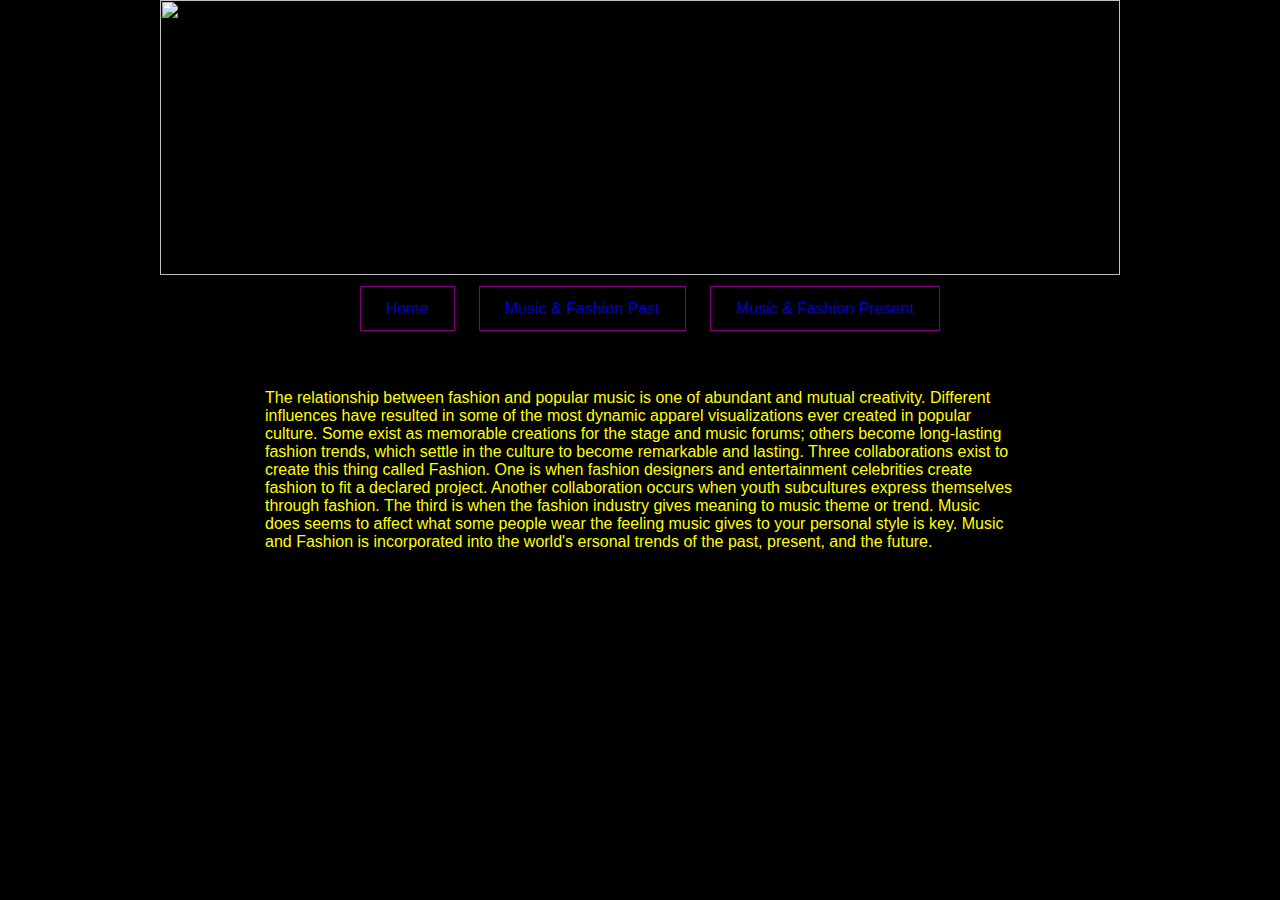
==== index.html @ 1c807eeb "upload" ====
<!doctype html>
<html>
    <head> 
        <title>Music & Fashion</title>
        <link rel="stylesheet" type="text/css" href="main.css">
    </head>
    <body>
        <div class="container">
        
            <img class="banner"src="https://pixabay.com/static/uploads/photo/2014/08/03/09/31/music-408996_960_720.jpg">
            
            <br>
            
            <div class="navbar">
                <ul>
                    <li><a href="#">Home</a></li>
                    <li><a href="M+F80.html">Music & Fashion Past</a></li>
                    <li><a href="M+F00.html">Music & Fashion Present</a></li>
                </ul>
            </div><!--This ends the navbar div -->
            
            <br>
            <br>
            
        
            <div class="sidebar">
                
                <p class="intro">The relationship between fashion and popular music is one of abundant and mutual creativity. 
                Different influences have resulted in some of the most dynamic apparel visualizations ever created in popular culture. 
                Some exist as memorable creations for the stage and music forums; others become long-lasting fashion trends, which settle in the culture to become remarkable and lasting.
                Three collaborations exist to create this thing called Fashion. One is when fashion designers and entertainment celebrities create fashion to fit a declared project. Another collaboration occurs when youth subcultures express themselves through fashion. 
                The third is when the fashion industry gives meaning to music theme or trend. Music does seems to affect what some people wear the feeling music gives to your personal style is key. 
                Music and Fashion is incorporated into the world's ersonal trends of the past, present, and the future.</p>
            </div>
            
            <br>
            <br>
        <div >
            
        </div><!--This ends the container div -->
        
    
        
       
                
                
    </body>
</html>
---- main.css ----
* {
    margin: 0px;
    padding: 0px;
    background-color:black;
}

.container {
    width: 960px;
   /* height:1000px;*/  
    margin: 0 auto;
    font-family: 'Fira Sans', sans-serif;
}

.navbar {
    text-align:center;
    margin-top: 25px;
}

.navbar ul {
    
    width: 960px;
    list-style: none;
    top: center;
    margin:10px ;
}

.navbar li {
    display: inline;
    border:1px solid purple;
	text-align: center;
	padding: 13px;
	margin: 10px;
}	
.navbar a {
    background-color:#000000;
    color: #0000CD;
    text-align: center;
    padding: 10px 12px;
    text-decoration: none;
}

.navbar a:hover{
    background-color:yellow;
}

.banner {
    width: 100%;
    float: left;
    height: 275px;
    margin-bottom: 25px;
}

.intro {
    margin: 0 auto;
    width: 750px;
}

p {
    margin: 0 auto;
}

h2 {
    font-family: Sans-serif;
    color: purple;
    margin: 0 40px;
}

h5 {
    font-family: sans-serif;
    color: #0000CD;
    float: clear;
    text-align: center;
    font-size: 1.2em;
}

.sidebar p {
    display: block;
    color: yellow;
    margin-left: auto;
    padding:25px ;
    height: 130px;
}

.sidebar p img {
    float: left;
    margin:15px;
    padding: 0 20px 20px 0;
    height: 150px;
    width: 200px;
}

#video {
    margin: auto;
    display: block;
    
}
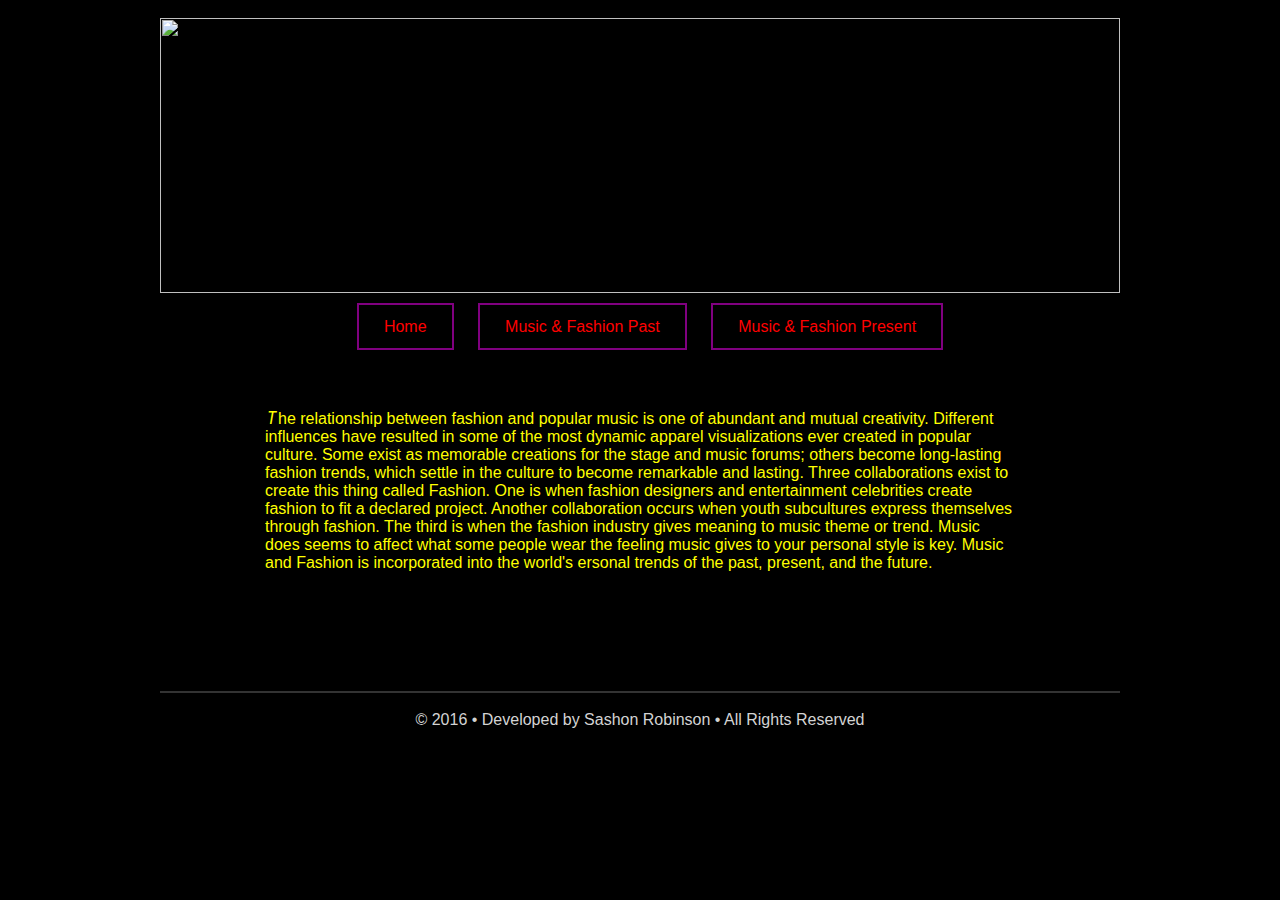
==== commit 8410041a: "made some changes" ====
--- a/index.html
+++ b/index.html
@@ -1,9 +1,10 @@
-<!doctype html>
+!doctype html>
 <html>
     <head> 
         <title>Music & Fashion</title>
-        <link rel="stylesheet" type="text/css" href="main.css">
-    </head>
+        <link rel="stylesheet" type="text/css" href="main.css"><!-- External StyleSheet -->
+        <link href='https://fonts.googleapis.com/css?family=Roboto+Condensed:700' rel='stylesheet' type='text/css'><!-- Google font -->
+</head>
     <body>
         <div class="container">
         
@@ -25,7 +26,7 @@
         
             <div class="sidebar">
                 
-                <p class="intro">The relationship between fashion and popular music is one of abundant and mutual creativity. 
+                <p class="intro"><span class="impact">T</span>he relationship between fashion and popular music is one of abundant and mutual creativity. 
                 Different influences have resulted in some of the most dynamic apparel visualizations ever created in popular culture. 
                 Some exist as memorable creations for the stage and music forums; others become long-lasting fashion trends, which settle in the culture to become remarkable and lasting.
                 Three collaborations exist to create this thing called Fashion. One is when fashion designers and entertainment celebrities create fashion to fit a declared project. Another collaboration occurs when youth subcultures express themselves through fashion. 
@@ -35,11 +36,17 @@
             
             <br>
             <br>
-        <div >
+                 <div class="scroll-left">
+             <p>Music & Fashion </p>
+            </div>
             
+            <br>
+            
+               <hr class="hrline"/>
+               <br>
+            <div class="copyright">&#169; 2016 &bull; Developed by Sashon Robinson &bull; All Rights Reserved</div>
+            <br>
         </div><!--This ends the container div -->
-        
-    
         
        
                 
--- a/main.css
+++ b/main.css
@@ -1,9 +1,11 @@
+/* Resets browser css*/
 * {
     margin: 0px;
     padding: 0px;
     background-color:black;
 }
 
+/* Wrapper div around the whole page */
 .container {
     width: 960px;
    /* height:1000px;*/  
@@ -11,6 +13,7 @@
     font-family: 'Fira Sans', sans-serif;
 }
 
+/* Customizes overall nav bar*/
 .navbar {
     text-align:center;
     margin-top: 25px;
@@ -26,14 +29,14 @@
 
 .navbar li {
     display: inline;
-    border:1px solid purple;
+    border:2px solid purple;
 	text-align: center;
 	padding: 13px;
 	margin: 10px;
 }	
 .navbar a {
     background-color:#000000;
-    color: #0000CD;
+    color: red;
     text-align: center;
     padding: 10px 12px;
     text-decoration: none;
@@ -50,21 +53,37 @@
     margin-bottom: 25px;
 }
 
+/* Adjusts the paragraph on first page */
 .intro {
     margin: 0 auto;
     width: 750px;
 }
 
+/* Adjusts the paragraph on second and third page */
+.parafix {
+    width: 870px;
+}
+
+/* divides the seconds of the tops */
+.hrline {
+    border: 1px solid #ffffff;
+    opacity: 0.2;
+}
+
+/* Centers all paragraphs */
 p {
     margin: 0 auto;
+    font-size: 16px;
 }
 
+/* Customizes all h2 tags*/
 h2 {
     font-family: Sans-serif;
     color: purple;
     margin: 0 40px;
 }
 
+/* Customizes all h5 tags*/
 h5 {
     font-family: sans-serif;
     color: #0000CD;
@@ -89,8 +108,69 @@
     width: 200px;
 }
 
+/* Customize the video */
 #video {
     margin: auto;
     display: block;
-    
-}+}
+
+/* Adds impact to first letter of every paragraphy */
+.impact {
+    font-size: 18px;
+    font-family: 'Roboto Condensed', impact, sans-serif;
+    font-style: italic;
+    padding: 2px;
+}
+
+.copyright {
+    margin: 0 auto;
+    text-align: center;
+    color: #d3d3d3;
+}
+
+.scroll-left {
+ height: 75px;	
+ overflow: hidden;
+ position: relative;
+ color: #0000CD;
+}
+
+.scroll-left p {
+ position: absolute;
+ width: 100%;
+ height: 100%;
+ margin: 0;
+ line-height: 75px;
+ text-align: center;
+ font-size: 5em;
+ /* Starting position */
+ -moz-transform:translateX(100%);
+ -webkit-transform:translateX(100%);	
+ transform:translateX(100%);
+ /* Apply animation to this element */	
+ -moz-animation: scroll-left 10s linear infinite;
+ -webkit-animation: scroll-left 10s linear infinite;
+ animation: scroll-left 10s linear infinite;
+}
+
+/* Move it (define the animation) */
+@-moz-keyframes scroll-left {
+ 0%   { -moz-transform: translateX(100%); }
+ 100% { -moz-transform: translateX(-100%); }
+}
+@-webkit-keyframes scroll-left {
+ 0%   { -webkit-transform: translateX(100%); }
+ 100% { -webkit-transform: translateX(-100%); }
+}
+@keyframes scroll-left {
+ 0%   { 
+ -moz-transform: translateX(100%); /* Browser bug fix */
+ -webkit-transform: translateX(100%); /* Browser bug fix */
+ transform: translateX(100%); 		
+ }
+ 
+ 100% { 
+ -moz-transform: translateX(-100%); /* Browser bug fix */
+ -webkit-transform: translateX(-100%); /* Browser bug fix */
+ transform: translateX(-100%); 
+ }
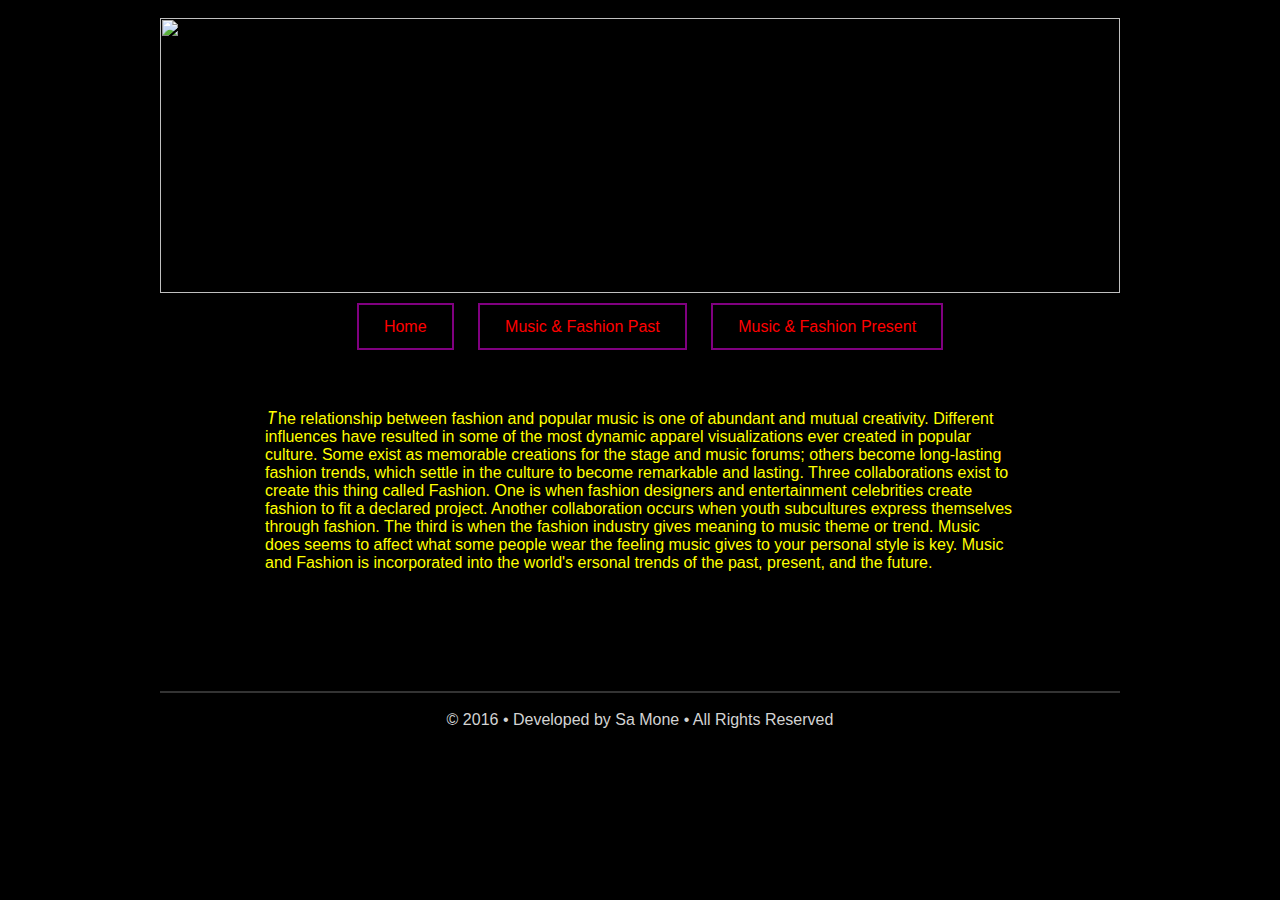
==== commit 3358134d: "Upadted" ====
--- a/index.html
+++ b/index.html
@@ -44,7 +44,7 @@
             
                <hr class="hrline"/>
                <br>
-            <div class="copyright">&#169; 2016 &bull; Developed by Sashon Robinson &bull; All Rights Reserved</div>
+            <div class="copyright">&#169; 2016 &bull; Developed by Sa Mone &bull; All Rights Reserved</div>
             <br>
         </div><!--This ends the container div -->
         
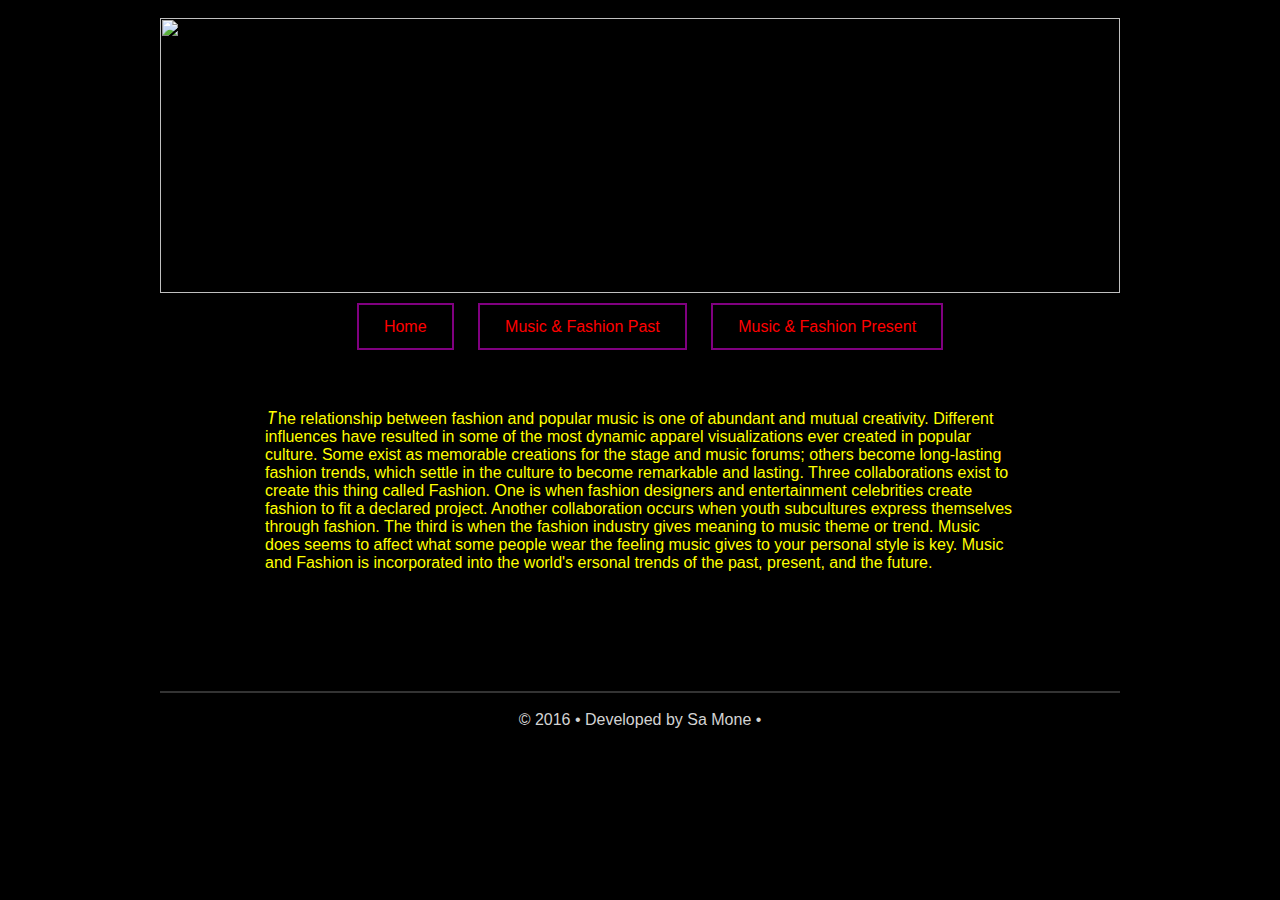
==== commit 3d8d03ca: "update" ====
--- a/index.html
+++ b/index.html
@@ -8,7 +8,7 @@
     <body>
         <div class="container">
         
-            <img class="banner"src="https://pixabay.com/static/uploads/photo/2014/08/03/09/31/music-408996_960_720.jpg">
+            <img class="banner"src="https://pixabay.com/static/uploads/photo/2013/05/05/09/37/dance-108915_960_720.jpg">
             
             <br>
             
@@ -44,7 +44,7 @@
             
                <hr class="hrline"/>
                <br>
-            <div class="copyright">&#169; 2016 &bull; Developed by Sa Mone &bull; All Rights Reserved</div>
+            <div class="copyright">&#169; 2016 &bull; Developed by Sa Mone &bull; </div>
             <br>
         </div><!--This ends the container div -->
         
